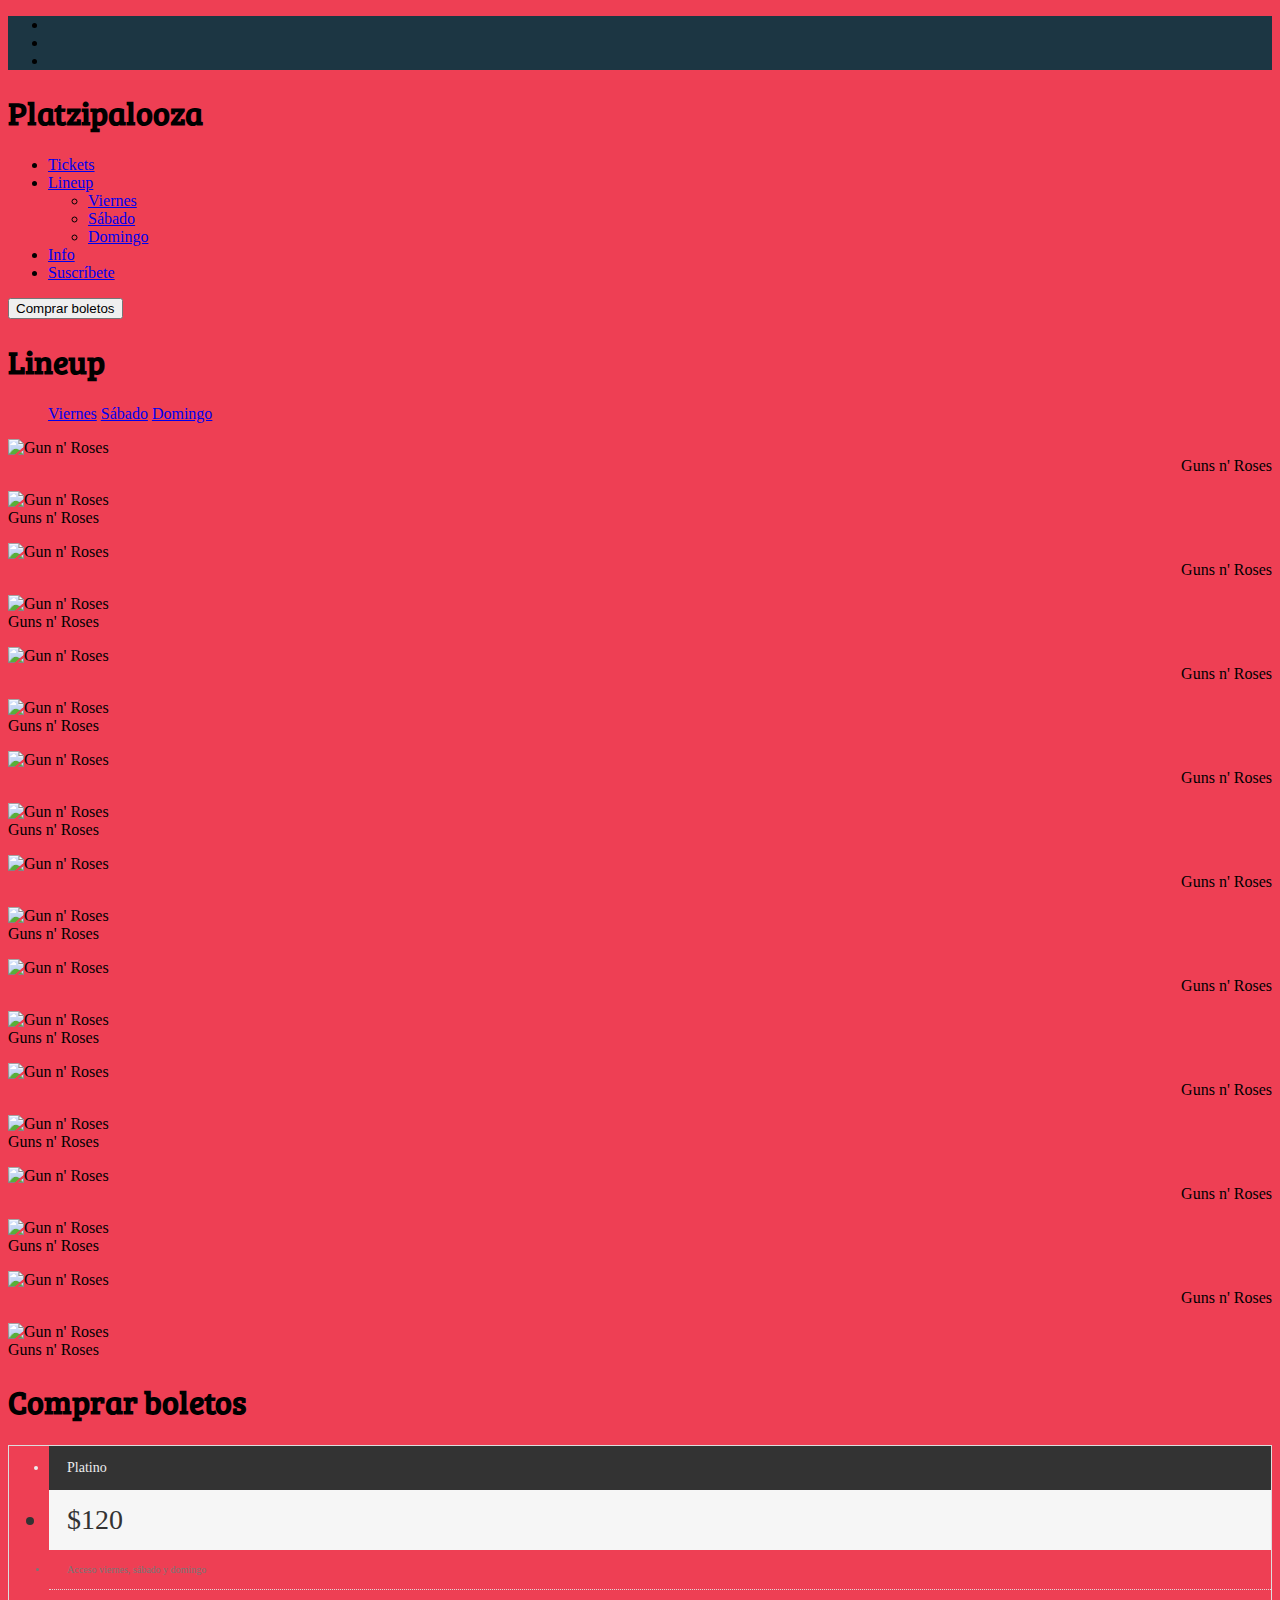
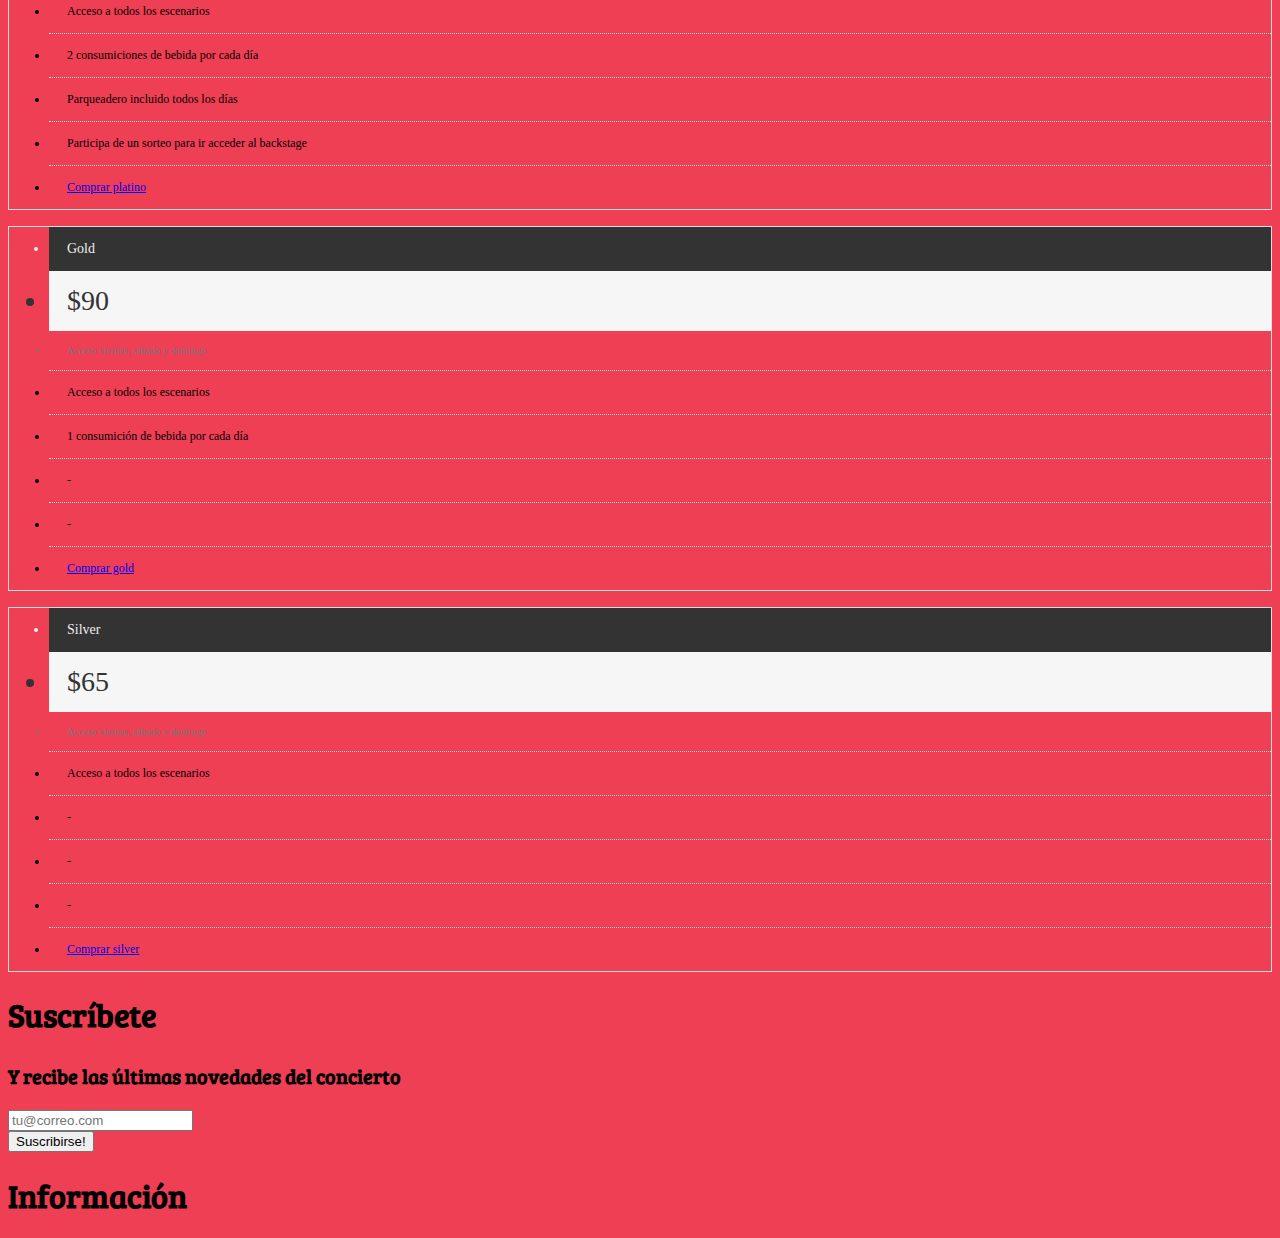
==== index.html @ 81c74a3b "Formulario de Suscribirse" ====
<!doctype html>
<html class="no-js" lang="en" dir="ltr">
  <head>
    <meta charset="utf-8">
    <meta http-equiv="x-ua-compatible" content="ie=edge">
    <meta name="viewport" content="width=device-width, initial-scale=1.0">
    <title>Platzipalooza</title>
    <link rel="stylesheet" href="icons/foundation-icons.css" />
    <link rel="stylesheet" href="css/foundation-flex.css">
    <link href="https://fonts.googleapis.com/css?family=Bree+Serif|Ravi+Prakash" rel="stylesheet">
    <link rel="stylesheet" href="css/app.css">
  </head>
  <body>
    
    <!-- Social -->

    <section id="social-container">
      <div class="row">
        <ul class="menu column align-center">
          <li><a href="#"><i class="fi-social-facebook"></i></a></li>
          <li><a href="#"><i class="fi-social-twitter"></i></a></li>
          <li><a href="#"><i class="fi-social-instagram"></i></a></li>
        </ul>
      </div>
    </section>
    
    <!-- Logo -->

    <section id="logo-container">
      <div class="callout text-center">
        <h1 class="logo">Platzipalooza</h1>
      </div>
    </section>

    <!-- Main menu -->

    <section id="menu-container">
      <ul class="dropdown menu align-spaced" data-dropdown-menu>
        <li><a href="#">Tickets</a></li>
        <li>
          <a href="#">Lineup</a>
          <ul class="menu">
            <li><a href="#">Viernes</a></li>
            <li><a href="#">Sábado</a></li>
            <li><a href="#">Domingo</a></li>
          </ul>
        </li>
        <li><a href="#">Info</a></li>
        <li><a href="#">Suscríbete</a></li>
      </ul>
    </section>

    <!-- Comprar tickets -->

    <section id="tickets-container">
      <div class="callout large text-center">
        <button class="hollow large button">Comprar boletos</button>
      </div>
    </section>

    <!-- Lineup -->

    <section id="lineup-container">
      <h1 class="text-center">Lineup</h1>
      
      <!-- Tabs -->
      <ul class="tabs text-center" data-tabs id="lineup-tabs">
        <li class="tabs-title is-active">
          <a href="#panelViernes" aria-selected="true">Viernes</a>
        </li>
        <li class="tabs-title"><a href="#panelSabado">Sábado</a></li>
        <li class="tabs-title"><a href="#panelDomingo">Domingo</a></li>
      </ul>

      <!-- Tabs content -->
      <div class="tabs-content" data-tabs-content="lineup-tabs">
        <div class="tabs-panel is-active" id="panelViernes">
          <div class="row">
            
            <div class="small-12 medium-6 column">
              <div class="orbit-container">
                <div class="orbit-slide">
                  <img class="orbit-image" src="http://i2.mirror.co.uk/incoming/article675034.ece/ALTERNATES/s615/Axl-Rose-and-Slash-of-Guns-N-Roses-perform-live-at-Rock-In-Rio-II-on-January-15-1991.jpg" alt="Gun n' Roses">
                  <figcaption class="orbit-caption">Guns n' Roses</figcaption>
                </div>
              </div>
            </div>
            
            <div class="small-12 medium-6 column">
              <div class="orbit-container">
                <div class="orbit-slide">
                  <img class="orbit-image" src="http://i2.mirror.co.uk/incoming/article675034.ece/ALTERNATES/s615/Axl-Rose-and-Slash-of-Guns-N-Roses-perform-live-at-Rock-In-Rio-II-on-January-15-1991.jpg" alt="Gun n' Roses">
                  <figcaption class="orbit-caption">Guns n' Roses</figcaption>
                </div>
              </div>
            </div>
            
            <div class="small-12 medium-6 column">
              <div class="orbit-container">
                <div class="orbit-slide">
                  <img class="orbit-image" src="http://i2.mirror.co.uk/incoming/article675034.ece/ALTERNATES/s615/Axl-Rose-and-Slash-of-Guns-N-Roses-perform-live-at-Rock-In-Rio-II-on-January-15-1991.jpg" alt="Gun n' Roses">
                  <figcaption class="orbit-caption">Guns n' Roses</figcaption>
                </div>
              </div>
            </div>
            
            <div class="small-12 medium-6 column">
              <div class="orbit-container">
                <div class="orbit-slide">
                  <img class="orbit-image" src="http://i2.mirror.co.uk/incoming/article675034.ece/ALTERNATES/s615/Axl-Rose-and-Slash-of-Guns-N-Roses-perform-live-at-Rock-In-Rio-II-on-January-15-1991.jpg" alt="Gun n' Roses">
                  <figcaption class="orbit-caption">Guns n' Roses</figcaption>
                </div>
              </div>
            </div>
            
            <div class="small-12 medium-6 column">
              <div class="orbit-container">
                <div class="orbit-slide">
                  <img class="orbit-image" src="http://i2.mirror.co.uk/incoming/article675034.ece/ALTERNATES/s615/Axl-Rose-and-Slash-of-Guns-N-Roses-perform-live-at-Rock-In-Rio-II-on-January-15-1991.jpg" alt="Gun n' Roses">
                  <figcaption class="orbit-caption">Guns n' Roses</figcaption>
                </div>
              </div>
            </div>
            
            <div class="small-12 medium-6 column">
              <div class="orbit-container">
                <div class="orbit-slide">
                  <img class="orbit-image" src="http://i2.mirror.co.uk/incoming/article675034.ece/ALTERNATES/s615/Axl-Rose-and-Slash-of-Guns-N-Roses-perform-live-at-Rock-In-Rio-II-on-January-15-1991.jpg" alt="Gun n' Roses">
                  <figcaption class="orbit-caption">Guns n' Roses</figcaption>
                </div>
              </div>
            </div>

          </div>
        </div>
        <div class="tabs-panel" id="panelSabado">
          <div class="row">
            
            <div class="small-12 medium-6 column">
              <div class="orbit-container">
                <div class="orbit-slide">
                  <img class="orbit-image" src="http://i2.mirror.co.uk/incoming/article675034.ece/ALTERNATES/s615/Axl-Rose-and-Slash-of-Guns-N-Roses-perform-live-at-Rock-In-Rio-II-on-January-15-1991.jpg" alt="Gun n' Roses">
                  <figcaption class="orbit-caption">Guns n' Roses</figcaption>
                </div>
              </div>
            </div>
            
            <div class="small-12 medium-6 column">
              <div class="orbit-container">
                <div class="orbit-slide">
                  <img class="orbit-image" src="http://i2.mirror.co.uk/incoming/article675034.ece/ALTERNATES/s615/Axl-Rose-and-Slash-of-Guns-N-Roses-perform-live-at-Rock-In-Rio-II-on-January-15-1991.jpg" alt="Gun n' Roses">
                  <figcaption class="orbit-caption">Guns n' Roses</figcaption>
                </div>
              </div>
            </div>
            
            <div class="small-12 medium-6 column">
              <div class="orbit-container">
                <div class="orbit-slide">
                  <img class="orbit-image" src="http://i2.mirror.co.uk/incoming/article675034.ece/ALTERNATES/s615/Axl-Rose-and-Slash-of-Guns-N-Roses-perform-live-at-Rock-In-Rio-II-on-January-15-1991.jpg" alt="Gun n' Roses">
                  <figcaption class="orbit-caption">Guns n' Roses</figcaption>
                </div>
              </div>
            </div>
            
            <div class="small-12 medium-6 column">
              <div class="orbit-container">
                <div class="orbit-slide">
                  <img class="orbit-image" src="http://i2.mirror.co.uk/incoming/article675034.ece/ALTERNATES/s615/Axl-Rose-and-Slash-of-Guns-N-Roses-perform-live-at-Rock-In-Rio-II-on-January-15-1991.jpg" alt="Gun n' Roses">
                  <figcaption class="orbit-caption">Guns n' Roses</figcaption>
                </div>
              </div>
            </div>
            
            <div class="small-12 medium-6 column">
              <div class="orbit-container">
                <div class="orbit-slide">
                  <img class="orbit-image" src="http://i2.mirror.co.uk/incoming/article675034.ece/ALTERNATES/s615/Axl-Rose-and-Slash-of-Guns-N-Roses-perform-live-at-Rock-In-Rio-II-on-January-15-1991.jpg" alt="Gun n' Roses">
                  <figcaption class="orbit-caption">Guns n' Roses</figcaption>
                </div>
              </div>
            </div>
            
            <div class="small-12 medium-6 column">
              <div class="orbit-container">
                <div class="orbit-slide">
                  <img class="orbit-image" src="http://i2.mirror.co.uk/incoming/article675034.ece/ALTERNATES/s615/Axl-Rose-and-Slash-of-Guns-N-Roses-perform-live-at-Rock-In-Rio-II-on-January-15-1991.jpg" alt="Gun n' Roses">
                  <figcaption class="orbit-caption">Guns n' Roses</figcaption>
                </div>
              </div>
            </div>
            
          </div>
        </div>
        <div class="tabs-panel" id="panelDomingo">
          <div class="row">
            
            <div class="small-12 medium-6 column">
              <div class="orbit-container">
                <div class="orbit-slide">
                  <img class="orbit-image" src="http://i2.mirror.co.uk/incoming/article675034.ece/ALTERNATES/s615/Axl-Rose-and-Slash-of-Guns-N-Roses-perform-live-at-Rock-In-Rio-II-on-January-15-1991.jpg" alt="Gun n' Roses">
                  <figcaption class="orbit-caption">Guns n' Roses</figcaption>
                </div>
              </div>
            </div>
            
            <div class="small-12 medium-6 column">
              <div class="orbit-container">
                <div class="orbit-slide">
                  <img class="orbit-image" src="http://i2.mirror.co.uk/incoming/article675034.ece/ALTERNATES/s615/Axl-Rose-and-Slash-of-Guns-N-Roses-perform-live-at-Rock-In-Rio-II-on-January-15-1991.jpg" alt="Gun n' Roses">
                  <figcaption class="orbit-caption">Guns n' Roses</figcaption>
                </div>
              </div>
            </div>
            
            <div class="small-12 medium-6 column">
              <div class="orbit-container">
                <div class="orbit-slide">
                  <img class="orbit-image" src="http://i2.mirror.co.uk/incoming/article675034.ece/ALTERNATES/s615/Axl-Rose-and-Slash-of-Guns-N-Roses-perform-live-at-Rock-In-Rio-II-on-January-15-1991.jpg" alt="Gun n' Roses">
                  <figcaption class="orbit-caption">Guns n' Roses</figcaption>
                </div>
              </div>
            </div>
            
            <div class="small-12 medium-6 column">
              <div class="orbit-container">
                <div class="orbit-slide">
                  <img class="orbit-image" src="http://i2.mirror.co.uk/incoming/article675034.ece/ALTERNATES/s615/Axl-Rose-and-Slash-of-Guns-N-Roses-perform-live-at-Rock-In-Rio-II-on-January-15-1991.jpg" alt="Gun n' Roses">
                  <figcaption class="orbit-caption">Guns n' Roses</figcaption>
                </div>
              </div>
            </div>
            
            <div class="small-12 medium-6 column">
              <div class="orbit-container">
                <div class="orbit-slide">
                  <img class="orbit-image" src="http://i2.mirror.co.uk/incoming/article675034.ece/ALTERNATES/s615/Axl-Rose-and-Slash-of-Guns-N-Roses-perform-live-at-Rock-In-Rio-II-on-January-15-1991.jpg" alt="Gun n' Roses">
                  <figcaption class="orbit-caption">Guns n' Roses</figcaption>
                </div>
              </div>
            </div>
            
            <div class="small-12 medium-6 column">
              <div class="orbit-container">
                <div class="orbit-slide">
                  <img class="orbit-image" src="http://i2.mirror.co.uk/incoming/article675034.ece/ALTERNATES/s615/Axl-Rose-and-Slash-of-Guns-N-Roses-perform-live-at-Rock-In-Rio-II-on-January-15-1991.jpg" alt="Gun n' Roses">
                  <figcaption class="orbit-caption">Guns n' Roses</figcaption>
                </div>
              </div>
            </div>
            
          </div>
        </div>
      </div>
    </section>

    <section id="tickets-container">
      <h1 class="text-center">Comprar boletos</h1>
      <div class="row" data-equalizer data-equalize-on="small">
        <div class="column small-10 small-offset-1 medium-6 medium-offset-3">
          <ul class="pricing-table no-bullet text-center">
            <li class="title">Platino</li>
            <li class="price">$120</li>
            <li class="description">Acceso viernes, sábado y domingo</li>
            <li>Acceso a todos los escenarios</li>
            <li>2 consumiciones de bebida por cada día</li>
            <li>Parqueadero incluido todos los días</li>
            <li>Participa de un sorteo para ir acceder al backstage</li>
            <li><a class="button" href="#">Comprar platino</a></li>
          </ul>
        </div>
        <div class="column small-6 medium-4 medium-offset-2">
          <ul class="pricing-table no-bullet text-center">
            <li class="title">Gold</li>
            <li class="price">$90</li>
            <li class="description">Acceso viernes, sábado y domingo</li>
            <li>Acceso a todos los escenarios</li>
            <li data-equalizer-watch>1 consumición de bebida por cada día</li>
            <li>-</li>
            <li>-</li>
            <li><a class="button" href="#">Comprar gold</a></li>
          </ul>
        </div>
        <div class="column small-6 medium-4">
          <ul class="pricing-table no-bullet text-center">
            <li class="title">Silver</li>
            <li class="price">$65</li>
            <li class="description">Acceso viernes, sábado y domingo</li>
            <li>Acceso a todos los escenarios</li>
            <li data-equalizer-watch>-</li>
            <li>-</li>
            <li>-</li>
            <li><a class="button" href="#">Comprar silver</a></li>
          </ul>
        </div>
      </div>
    </section>

    <!-- Suscribete -->
    <section id="suscribete">
      <h1 class="text-center">Suscríbete</h1>
      <h2 class="text-center"><small>Y recibe las últimas novedades del concierto</small></h2>
      <form action="" method="POST">
        <div class="row columns small-12 medium-6">
          <div class="input-group">
            <span class="input-group-label"><i class="fi-mail"></i></span>
            <input class="input-group-field" type="email" placeholder="tu@correo.com">
            <div class="input-group-button">
              <input type="submit" class="button" value="Suscribirse!">
            </div>
          </div>
        </div>
      </form>
    </section>

    <!-- Info -->
    <section id="info-container">
      <h1 class="text-center">Información</h1>
      <div class="info-map" data-interchange="[assets/maps/map-small.html, small], [assets/maps/map.html, medium]"></div>
    </section>

    <script src="js/vendor/jquery.js"></script>
    <script src="js/vendor/what-input.js"></script>
    <script src="js/vendor/foundation.js"></script>
    <script src="https://cdnjs.cloudflare.com/ajax/libs/wow/1.1.2/wow.min.js"></script>
    <script src="js/app.js"></script>
  </body>
</html>
---- css/app.css ----
body {
  background-color: #EE3F54;
}

h1, h2, h3, h4, h5, h6 {
  font-family: 'Bree Serif', serif;
}

#social-container {
  background: #1c3643;
}

#logo-container .callout {
  margin-bottom: 0;
}

.tabs-title {
  display: inline-block;
  float: none;
}

#lineup-container .orbit-container {
  margin-bottom: 1em;
}

#lineup-container .column:nth-child(odd) figcaption {
  text-align: right;
}

/* Pricing table */

.pricing-table {
  border: solid 1px #DDDDDD; }
  .pricing-table li {
    border-bottom: dotted 1px #DDDDDD;
    font-size: 0.75rem;
    padding: 0.875rem 1.125rem; }
    .pricing-table li:last-child {
      border-bottom: 0; }
  .pricing-table .title {
    background-color: #333333;
    color: #EEEEEE;
    font-size: 0.875rem;
    border-bottom: 0; }
  .pricing-table .price {
    background-color: #F6F6F6;
    color: #333333;
    font-size: 1.75rem;
    border-bottom: 0; }
  .pricing-table .description {
    color: #777777;
    font-size: 0.625rem; }
  .pricing-table .button {
    margin: 0; }
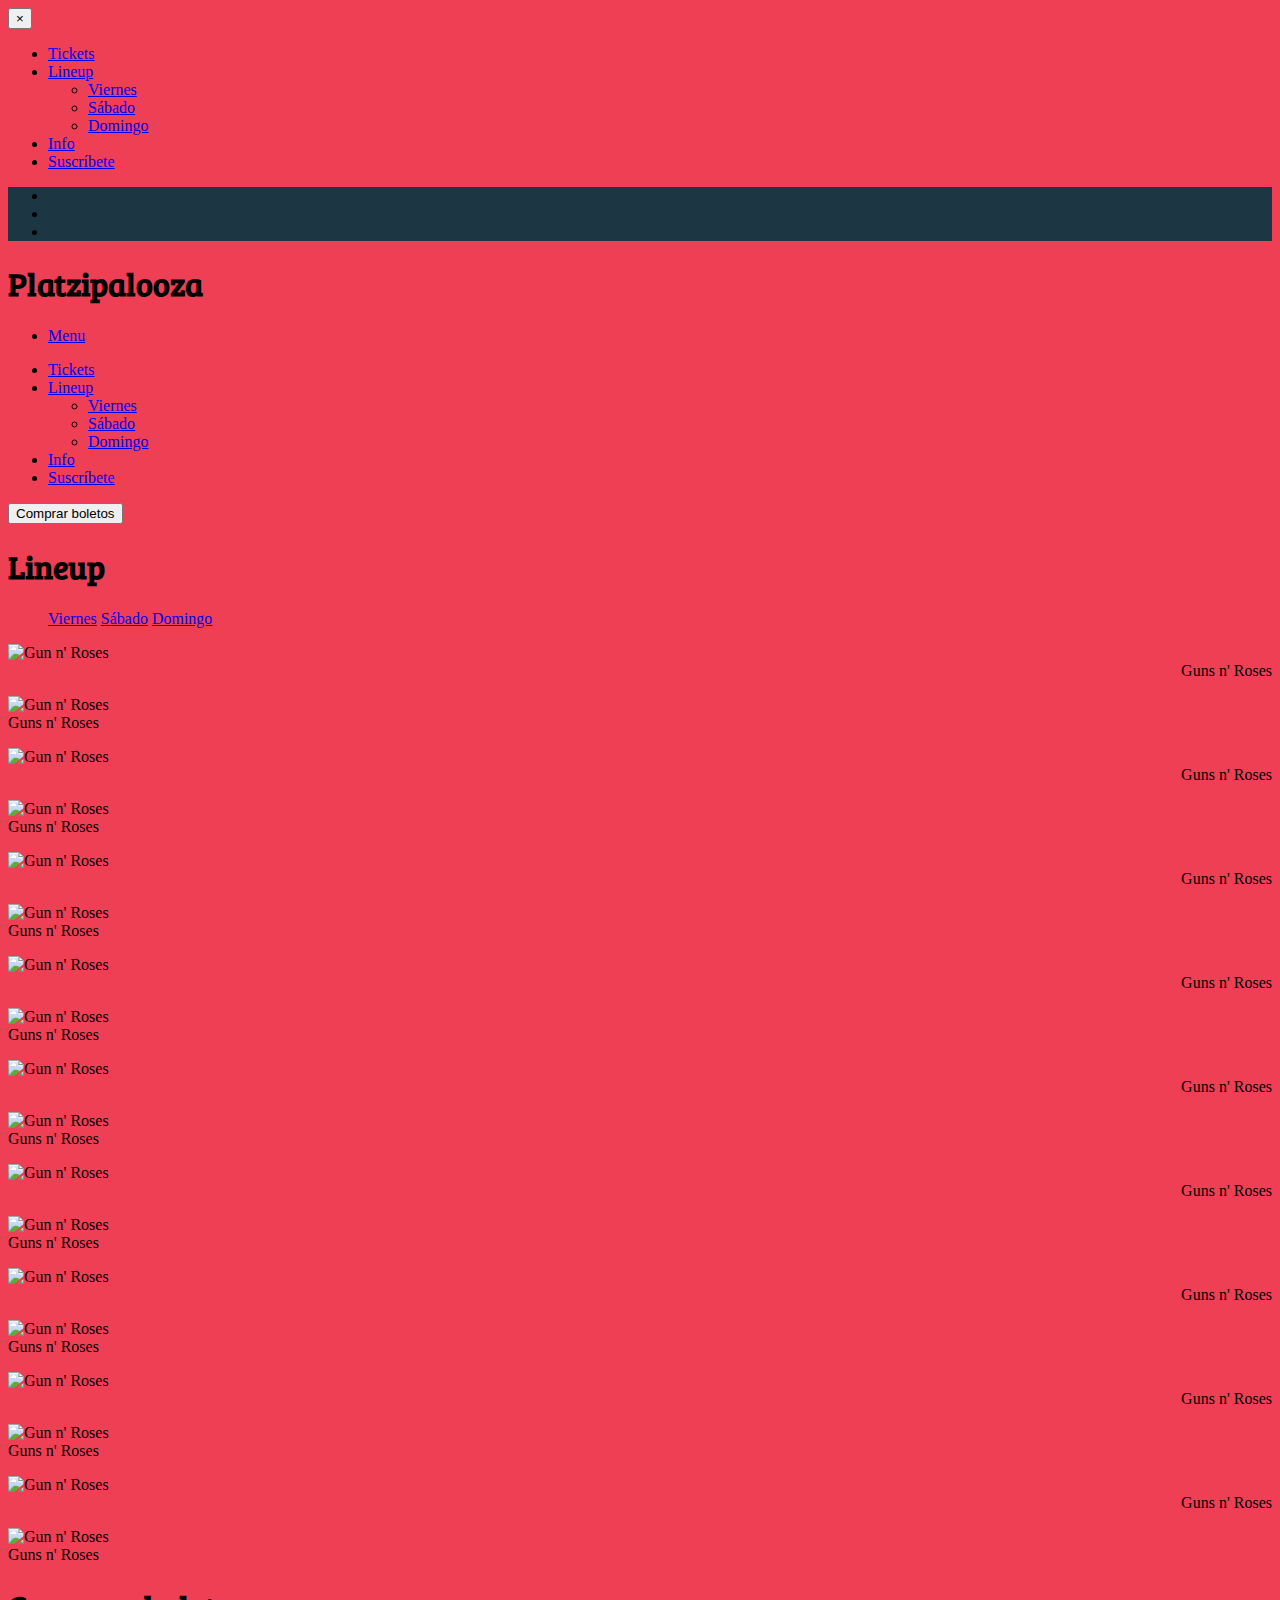
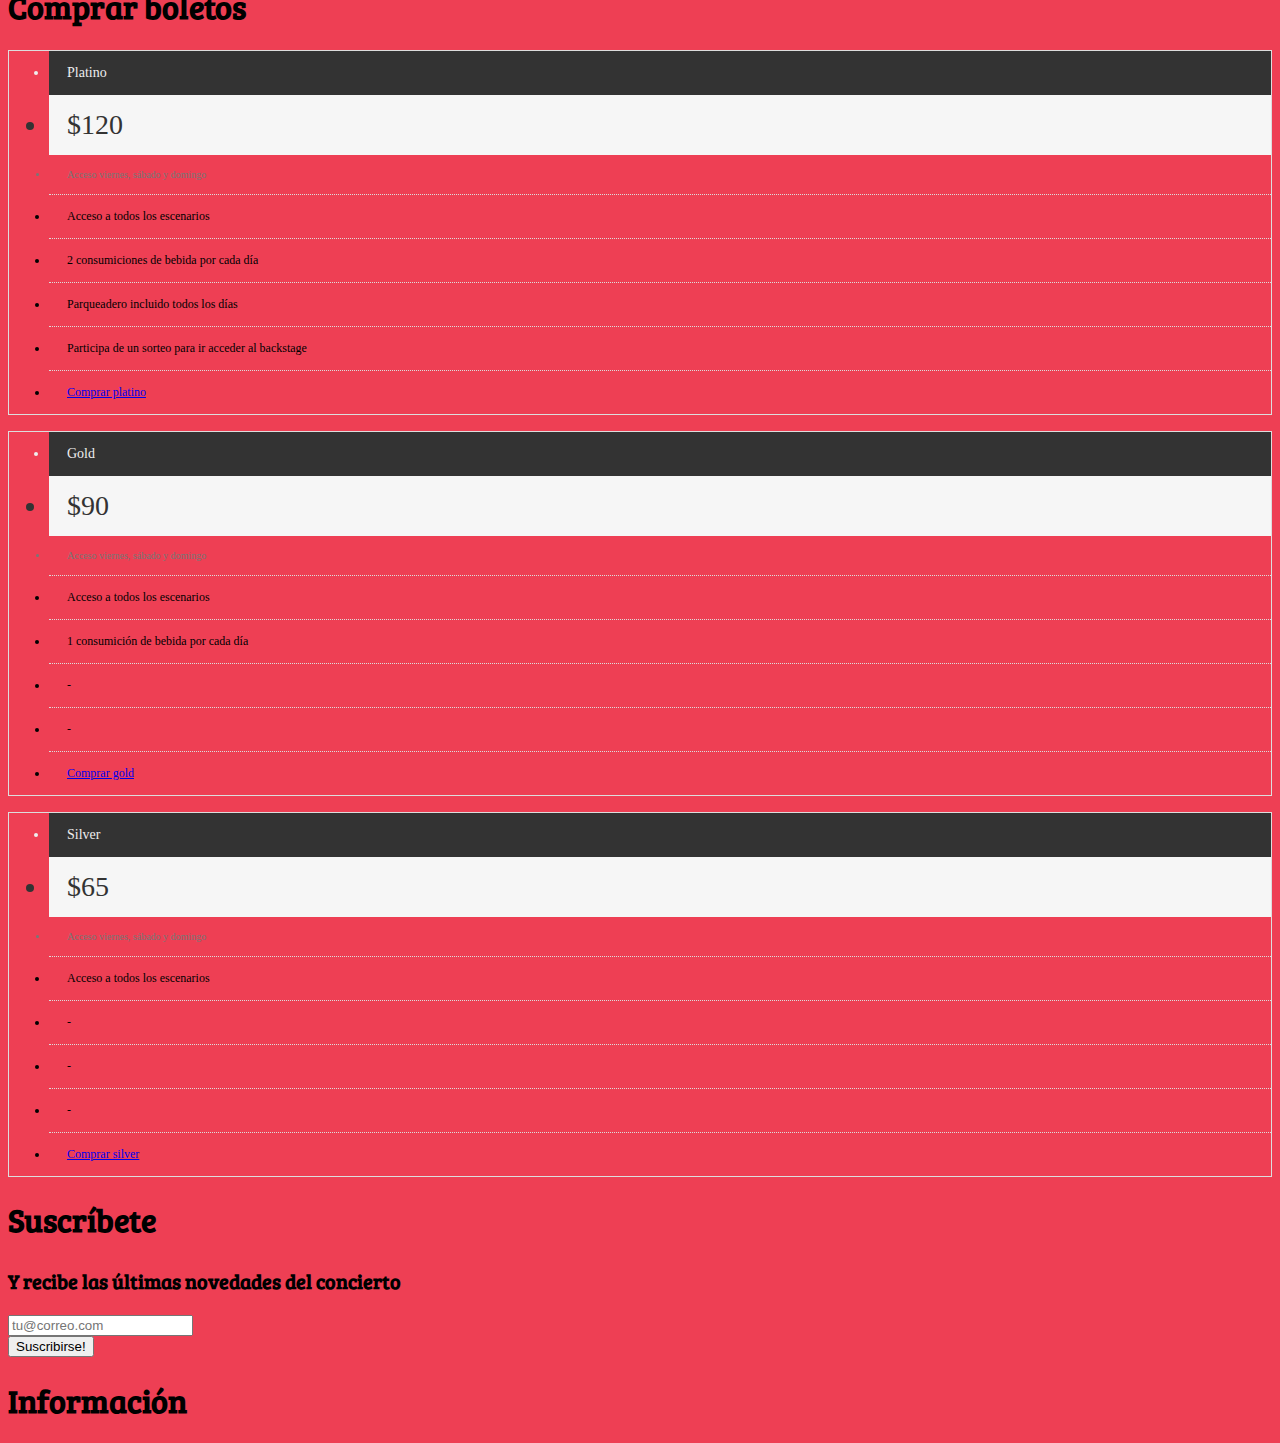
==== commit 6948c57d: "Agregar Drilldown para el menu OffCanvas" ====
--- a/index.html
+++ b/index.html
@@ -11,313 +11,368 @@
     <link rel="stylesheet" href="css/app.css">
   </head>
   <body>
-    
-    <!-- Social -->
-
-    <section id="social-container">
-      <div class="row">
-        <ul class="menu column align-center">
-          <li><a href="#"><i class="fi-social-facebook"></i></a></li>
-          <li><a href="#"><i class="fi-social-twitter"></i></a></li>
-          <li><a href="#"><i class="fi-social-instagram"></i></a></li>
-        </ul>
-      </div>
-    </section>
-    
-    <!-- Logo -->
-
-    <section id="logo-container">
-      <div class="callout text-center">
-        <h1 class="logo">Platzipalooza</h1>
-      </div>
-    </section>
-
-    <!-- Main menu -->
-
-    <section id="menu-container">
-      <ul class="dropdown menu align-spaced" data-dropdown-menu>
-        <li><a href="#">Tickets</a></li>
-        <li>
-          <a href="#">Lineup</a>
-          <ul class="menu">
-            <li><a href="#">Viernes</a></li>
-            <li><a href="#">Sábado</a></li>
-            <li><a href="#">Domingo</a></li>
-          </ul>
-        </li>
-        <li><a href="#">Info</a></li>
-        <li><a href="#">Suscríbete</a></li>
-      </ul>
-    </section>
-
-    <!-- Comprar tickets -->
-
-    <section id="tickets-container">
-      <div class="callout large text-center">
-        <button class="hollow large button">Comprar boletos</button>
-      </div>
-    </section>
-
-    <!-- Lineup -->
-
-    <section id="lineup-container">
-      <h1 class="text-center">Lineup</h1>
-      
-      <!-- Tabs -->
-      <ul class="tabs text-center" data-tabs id="lineup-tabs">
-        <li class="tabs-title is-active">
-          <a href="#panelViernes" aria-selected="true">Viernes</a>
-        </li>
-        <li class="tabs-title"><a href="#panelSabado">Sábado</a></li>
-        <li class="tabs-title"><a href="#panelDomingo">Domingo</a></li>
-      </ul>
-
-      <!-- Tabs content -->
-      <div class="tabs-content" data-tabs-content="lineup-tabs">
-        <div class="tabs-panel is-active" id="panelViernes">
-          <div class="row">
-            
-            <div class="small-12 medium-6 column">
-              <div class="orbit-container">
-                <div class="orbit-slide">
-                  <img class="orbit-image" src="http://i2.mirror.co.uk/incoming/article675034.ece/ALTERNATES/s615/Axl-Rose-and-Slash-of-Guns-N-Roses-perform-live-at-Rock-In-Rio-II-on-January-15-1991.jpg" alt="Gun n' Roses">
-                  <figcaption class="orbit-caption">Guns n' Roses</figcaption>
+
+    <!--  Off Canvas Menu  -->
+      <div class="off-canvas-wrapper">
+        <div class="off-canvas-wrapper-inner" data-off-canvas-wrapper >
+          <div class="off-canvas position-left" id="offCanvas" data-off-canvas>
+
+            <!-- Close button -->
+            <button class="close-button" aria-label="Close menu" type="button" data-close>
+              <span aria-hidden="true">&times;</span>
+            </button>
+
+            <!-- Menu -->
+            <nav data-magellan>
+              <ul class="vertical menu" data-drilldown>
+                <li>
+                  <a href="#tickets-container">Tickets</a>
+                </li>
+                <li>
+                  <a href="#">Lineup</a>
+                  <ul class="vertical menu">
+                    <li><a href="#viernes" data-toggle-dia="panelViernes">Viernes</a></li>
+                    <li><a href="#sabado" data-toggle-dia="panelSabado">Sábado</a></li>
+                    <li><a href="#domingo" data-toggle-dia="panelDomingo">Domingo</a></li>
+                  </ul>
+                </li>
+                <li><a href="#info-container">Info</a></li>
+                <li><a href="#suscribete-container">Suscríbete</a></li>
+              </ul>
+            </nav>
+
+          </div>
+
+          <div class="off-canvas-content" data-off-canvas-content>
+            <!-- Social -->
+
+            <section id="social-container">
+              <div class="row">
+                <ul class="menu column align-center">
+                  <li><a href="#"><i class="fi-social-facebook"></i></a></li>
+                  <li><a href="#"><i class="fi-social-twitter"></i></a></li>
+                  <li><a href="#"><i class="fi-social-instagram"></i></a></li>
+                </ul>
+              </div>
+            </section>
+
+            <!-- Logo -->
+
+            <section id="logo-container">
+              <div class="callout text-center">
+                <h1 class="logo">Platzipalooza</h1>
+              </div>
+            </section>
+
+            <!-- Main menu -->
+            <section data-sticky-container >
+              <div id="sticky" class="data-sticky" data-sticky data-options="marginTop:0;" data-top-anchor="150" data-sticky-on="small">
+                <nav id="menu-container" class="title-bar" data-magellan data-bar-offset="29">
+                  <ul class="menu align-spaced show-for-small-only">
+                    <li>
+                      <a href="#" data-toggle="offCanvas">Menu</a>
+                    </li>
+                  </ul>
+                  <ul class="dropdown menu align-spaced show-for-medium" data-dropdown-menu>
+                    <li>
+                      <a href="#tickets-container">Tickets</a>
+                    </li>
+                    <li>
+                      <a href="#lineup-container">Lineup</a>
+                      <ul class="menu">
+                        <li><a href="#viernes" data-toggle-dia="panelViernes">Viernes</a></li>
+                        <li><a href="#sabado" data-toggle-dia="panelSabado">Sábado</a></li>
+                        <li><a href="#domingo" data-toggle-dia="panelDomingo">Domingo</a></li>
+                      </ul>
+                    </li>
+                    <li><a href="#info-container">Info</a></li>
+                    <li><a href="#suscribete-container">Suscríbete</a></li>
+                  </ul>
+                </nav>
+              </div>
+            </section>
+
+            <div class="sections">
+
+              <!-- Comprar tickets -->
+
+              <section id="tickets-action">
+                <div class="callout large text-center">
+                  <button class="hollow large button">Comprar boletos</button>
                 </div>
-              </div>
+              </section>
+
+              <!-- Lineup -->
+
+              <section id="lineup-container" data-magellan-target="lineup-container">
+                <h1 class="text-center">Lineup</h1>
+
+                <!-- Tabs -->
+                <ul class="tabs text-center" data-tabs id="lineup-tabs">
+                  <li class="tabs-title is-active">
+                    <a href="#panelViernes" aria-selected="true" data-magellan-target="viernes" id="viernes">Viernes</a>
+                  </li>
+                  <li class="tabs-title">
+                    <a href="#panelSabado" data-magellan-target="sabado" id="sabado">Sábado</a>
+                  </li>
+                  <li class="tabs-title">
+                    <a href="#panelDomingo" data-magellan-target="domingo" id="domingo">Domingo</a>
+                  </li>
+                </ul>
+
+                <!-- Tabs content -->
+                <div class="tabs-content" data-tabs-content="lineup-tabs">
+                  <div class="tabs-panel is-active" id="panelViernes">
+                    <div class="row">
+
+                      <div class="small-12 medium-6 column">
+                        <div class="orbit-container">
+                          <div class="orbit-slide">
+                            <img class="orbit-image" src="http://i2.mirror.co.uk/incoming/article675034.ece/ALTERNATES/s615/Axl-Rose-and-Slash-of-Guns-N-Roses-perform-live-at-Rock-In-Rio-II-on-January-15-1991.jpg" alt="Gun n' Roses">
+                            <figcaption class="orbit-caption">Guns n' Roses</figcaption>
+                          </div>
+                        </div>
+                      </div>
+
+                      <div class="small-12 medium-6 column">
+                        <div class="orbit-container">
+                          <div class="orbit-slide">
+                            <img class="orbit-image" src="http://i2.mirror.co.uk/incoming/article675034.ece/ALTERNATES/s615/Axl-Rose-and-Slash-of-Guns-N-Roses-perform-live-at-Rock-In-Rio-II-on-January-15-1991.jpg" alt="Gun n' Roses">
+                            <figcaption class="orbit-caption">Guns n' Roses</figcaption>
+                          </div>
+                        </div>
+                      </div>
+
+                      <div class="small-12 medium-6 column">
+                        <div class="orbit-container">
+                          <div class="orbit-slide">
+                            <img class="orbit-image" src="http://i2.mirror.co.uk/incoming/article675034.ece/ALTERNATES/s615/Axl-Rose-and-Slash-of-Guns-N-Roses-perform-live-at-Rock-In-Rio-II-on-January-15-1991.jpg" alt="Gun n' Roses">
+                            <figcaption class="orbit-caption">Guns n' Roses</figcaption>
+                          </div>
+                        </div>
+                      </div>
+
+                      <div class="small-12 medium-6 column">
+                        <div class="orbit-container">
+                          <div class="orbit-slide">
+                            <img class="orbit-image" src="http://i2.mirror.co.uk/incoming/article675034.ece/ALTERNATES/s615/Axl-Rose-and-Slash-of-Guns-N-Roses-perform-live-at-Rock-In-Rio-II-on-January-15-1991.jpg" alt="Gun n' Roses">
+                            <figcaption class="orbit-caption">Guns n' Roses</figcaption>
+                          </div>
+                        </div>
+                      </div>
+
+                      <div class="small-12 medium-6 column">
+                        <div class="orbit-container">
+                          <div class="orbit-slide">
+                            <img class="orbit-image" src="http://i2.mirror.co.uk/incoming/article675034.ece/ALTERNATES/s615/Axl-Rose-and-Slash-of-Guns-N-Roses-perform-live-at-Rock-In-Rio-II-on-January-15-1991.jpg" alt="Gun n' Roses">
+                            <figcaption class="orbit-caption">Guns n' Roses</figcaption>
+                          </div>
+                        </div>
+                      </div>
+
+                      <div class="small-12 medium-6 column">
+                        <div class="orbit-container">
+                          <div class="orbit-slide">
+                            <img class="orbit-image" src="http://i2.mirror.co.uk/incoming/article675034.ece/ALTERNATES/s615/Axl-Rose-and-Slash-of-Guns-N-Roses-perform-live-at-Rock-In-Rio-II-on-January-15-1991.jpg" alt="Gun n' Roses">
+                            <figcaption class="orbit-caption">Guns n' Roses</figcaption>
+                          </div>
+                        </div>
+                      </div>
+
+                    </div>
+                  </div>
+                  <div class="tabs-panel" id="panelSabado">
+                    <div class="row">
+
+                      <div class="small-12 medium-6 column">
+                        <div class="orbit-container">
+                          <div class="orbit-slide">
+                            <img class="orbit-image" src="http://i2.mirror.co.uk/incoming/article675034.ece/ALTERNATES/s615/Axl-Rose-and-Slash-of-Guns-N-Roses-perform-live-at-Rock-In-Rio-II-on-January-15-1991.jpg" alt="Gun n' Roses">
+                            <figcaption class="orbit-caption">Guns n' Roses</figcaption>
+                          </div>
+                        </div>
+                      </div>
+
+                      <div class="small-12 medium-6 column">
+                        <div class="orbit-container">
+                          <div class="orbit-slide">
+                            <img class="orbit-image" src="http://i2.mirror.co.uk/incoming/article675034.ece/ALTERNATES/s615/Axl-Rose-and-Slash-of-Guns-N-Roses-perform-live-at-Rock-In-Rio-II-on-January-15-1991.jpg" alt="Gun n' Roses">
+                            <figcaption class="orbit-caption">Guns n' Roses</figcaption>
+                          </div>
+                        </div>
+                      </div>
+
+                      <div class="small-12 medium-6 column">
+                        <div class="orbit-container">
+                          <div class="orbit-slide">
+                            <img class="orbit-image" src="http://i2.mirror.co.uk/incoming/article675034.ece/ALTERNATES/s615/Axl-Rose-and-Slash-of-Guns-N-Roses-perform-live-at-Rock-In-Rio-II-on-January-15-1991.jpg" alt="Gun n' Roses">
+                            <figcaption class="orbit-caption">Guns n' Roses</figcaption>
+                          </div>
+                        </div>
+                      </div>
+
+                      <div class="small-12 medium-6 column">
+                        <div class="orbit-container">
+                          <div class="orbit-slide">
+                            <img class="orbit-image" src="http://i2.mirror.co.uk/incoming/article675034.ece/ALTERNATES/s615/Axl-Rose-and-Slash-of-Guns-N-Roses-perform-live-at-Rock-In-Rio-II-on-January-15-1991.jpg" alt="Gun n' Roses">
+                            <figcaption class="orbit-caption">Guns n' Roses</figcaption>
+                          </div>
+                        </div>
+                      </div>
+
+                      <div class="small-12 medium-6 column">
+                        <div class="orbit-container">
+                          <div class="orbit-slide">
+                            <img class="orbit-image" src="http://i2.mirror.co.uk/incoming/article675034.ece/ALTERNATES/s615/Axl-Rose-and-Slash-of-Guns-N-Roses-perform-live-at-Rock-In-Rio-II-on-January-15-1991.jpg" alt="Gun n' Roses">
+                            <figcaption class="orbit-caption">Guns n' Roses</figcaption>
+                          </div>
+                        </div>
+                      </div>
+
+                      <div class="small-12 medium-6 column">
+                        <div class="orbit-container">
+                          <div class="orbit-slide">
+                            <img class="orbit-image" src="http://i2.mirror.co.uk/incoming/article675034.ece/ALTERNATES/s615/Axl-Rose-and-Slash-of-Guns-N-Roses-perform-live-at-Rock-In-Rio-II-on-January-15-1991.jpg" alt="Gun n' Roses">
+                            <figcaption class="orbit-caption">Guns n' Roses</figcaption>
+                          </div>
+                        </div>
+                      </div>
+
+                    </div>
+                  </div>
+                  <div class="tabs-panel" id="panelDomingo">
+                    <div class="row">
+
+                      <div class="small-12 medium-6 column">
+                        <div class="orbit-container">
+                          <div class="orbit-slide">
+                            <img class="orbit-image" src="http://i2.mirror.co.uk/incoming/article675034.ece/ALTERNATES/s615/Axl-Rose-and-Slash-of-Guns-N-Roses-perform-live-at-Rock-In-Rio-II-on-January-15-1991.jpg" alt="Gun n' Roses">
+                            <figcaption class="orbit-caption">Guns n' Roses</figcaption>
+                          </div>
+                        </div>
+                      </div>
+
+                      <div class="small-12 medium-6 column">
+                        <div class="orbit-container">
+                          <div class="orbit-slide">
+                            <img class="orbit-image" src="http://i2.mirror.co.uk/incoming/article675034.ece/ALTERNATES/s615/Axl-Rose-and-Slash-of-Guns-N-Roses-perform-live-at-Rock-In-Rio-II-on-January-15-1991.jpg" alt="Gun n' Roses">
+                            <figcaption class="orbit-caption">Guns n' Roses</figcaption>
+                          </div>
+                        </div>
+                      </div>
+
+                      <div class="small-12 medium-6 column">
+                        <div class="orbit-container">
+                          <div class="orbit-slide">
+                            <img class="orbit-image" src="http://i2.mirror.co.uk/incoming/article675034.ece/ALTERNATES/s615/Axl-Rose-and-Slash-of-Guns-N-Roses-perform-live-at-Rock-In-Rio-II-on-January-15-1991.jpg" alt="Gun n' Roses">
+                            <figcaption class="orbit-caption">Guns n' Roses</figcaption>
+                          </div>
+                        </div>
+                      </div>
+
+                      <div class="small-12 medium-6 column">
+                        <div class="orbit-container">
+                          <div class="orbit-slide">
+                            <img class="orbit-image" src="http://i2.mirror.co.uk/incoming/article675034.ece/ALTERNATES/s615/Axl-Rose-and-Slash-of-Guns-N-Roses-perform-live-at-Rock-In-Rio-II-on-January-15-1991.jpg" alt="Gun n' Roses">
+                            <figcaption class="orbit-caption">Guns n' Roses</figcaption>
+                          </div>
+                        </div>
+                      </div>
+
+                      <div class="small-12 medium-6 column">
+                        <div class="orbit-container">
+                          <div class="orbit-slide">
+                            <img class="orbit-image" src="http://i2.mirror.co.uk/incoming/article675034.ece/ALTERNATES/s615/Axl-Rose-and-Slash-of-Guns-N-Roses-perform-live-at-Rock-In-Rio-II-on-January-15-1991.jpg" alt="Gun n' Roses">
+                            <figcaption class="orbit-caption">Guns n' Roses</figcaption>
+                          </div>
+                        </div>
+                      </div>
+
+                      <div class="small-12 medium-6 column">
+                        <div class="orbit-container">
+                          <div class="orbit-slide">
+                            <img class="orbit-image" src="http://i2.mirror.co.uk/incoming/article675034.ece/ALTERNATES/s615/Axl-Rose-and-Slash-of-Guns-N-Roses-perform-live-at-Rock-In-Rio-II-on-January-15-1991.jpg" alt="Gun n' Roses">
+                            <figcaption class="orbit-caption">Guns n' Roses</figcaption>
+                          </div>
+                        </div>
+                      </div>
+
+                    </div>
+                  </div>
+                </div>
+              </section>
+
+              <section id="tickets-container" data-magellan-target="tickets-container">
+                <h1 class="text-center">Comprar boletos</h1>
+                <div class="row" data-equalizer data-equalize-on="small">
+                  <div class="column small-10 small-offset-1 medium-6 medium-offset-3">
+                    <ul class="pricing-table no-bullet text-center">
+                      <li class="title">Platino</li>
+                      <li class="price">$120</li>
+                      <li class="description">Acceso viernes, sábado y domingo</li>
+                      <li>Acceso a todos los escenarios</li>
+                      <li>2 consumiciones de bebida por cada día</li>
+                      <li>Parqueadero incluido todos los días</li>
+                      <li>Participa de un sorteo para ir acceder al backstage</li>
+                      <li><a class="button" href="#">Comprar platino</a></li>
+                    </ul>
+                  </div>
+                  <div class="column small-6 medium-4 medium-offset-2">
+                    <ul class="pricing-table no-bullet text-center">
+                      <li class="title">Gold</li>
+                      <li class="price">$90</li>
+                      <li class="description">Acceso viernes, sábado y domingo</li>
+                      <li>Acceso a todos los escenarios</li>
+                      <li data-equalizer-watch>1 consumición de bebida por cada día</li>
+                      <li>-</li>
+                      <li>-</li>
+                      <li><a class="button" href="#">Comprar gold</a></li>
+                    </ul>
+                  </div>
+                  <div class="column small-6 medium-4">
+                    <ul class="pricing-table no-bullet text-center">
+                      <li class="title">Silver</li>
+                      <li class="price">$65</li>
+                      <li class="description">Acceso viernes, sábado y domingo</li>
+                      <li>Acceso a todos los escenarios</li>
+                      <li data-equalizer-watch>-</li>
+                      <li>-</li>
+                      <li>-</li>
+                      <li><a class="button" href="#">Comprar silver</a></li>
+                    </ul>
+                  </div>
+                </div>
+              </section>
+
+              <!-- Suscribete -->
+              <section id="suscribete-container" data-magellan-target="suscribete-container">
+                <h1 class="text-center">Suscríbete</h1>
+                <h2 class="text-center"><small>Y recibe las últimas novedades del concierto</small></h2>
+                <form action="" method="POST">
+                  <div class="row columns small-12 medium-6">
+                    <div class="input-group">
+                      <span class="input-group-label"><i class="fi-mail"></i></span>
+                      <input class="input-group-field" type="email" placeholder="tu@correo.com">
+                      <div class="input-group-button">
+                        <input type="submit" class="button" value="Suscribirse!">
+                      </div>
+                    </div>
+                  </div>
+                </form>
+              </section>
+
+              <!-- Info -->
+              <section id="info-container" data-magellan-target="info-container">
+                <h1 class="text-center">Información</h1>
+                <div class="info-map" data-interchange="[assets/maps/map-small.html, small], [assets/maps/map.html, medium]"></div>
+              </section>
+
             </div>
-            
-            <div class="small-12 medium-6 column">
-              <div class="orbit-container">
-                <div class="orbit-slide">
-                  <img class="orbit-image" src="http://i2.mirror.co.uk/incoming/article675034.ece/ALTERNATES/s615/Axl-Rose-and-Slash-of-Guns-N-Roses-perform-live-at-Rock-In-Rio-II-on-January-15-1991.jpg" alt="Gun n' Roses">
-                  <figcaption class="orbit-caption">Guns n' Roses</figcaption>
-                </div>
-              </div>
-            </div>
-            
-            <div class="small-12 medium-6 column">
-              <div class="orbit-container">
-                <div class="orbit-slide">
-                  <img class="orbit-image" src="http://i2.mirror.co.uk/incoming/article675034.ece/ALTERNATES/s615/Axl-Rose-and-Slash-of-Guns-N-Roses-perform-live-at-Rock-In-Rio-II-on-January-15-1991.jpg" alt="Gun n' Roses">
-                  <figcaption class="orbit-caption">Guns n' Roses</figcaption>
-                </div>
-              </div>
-            </div>
-            
-            <div class="small-12 medium-6 column">
-              <div class="orbit-container">
-                <div class="orbit-slide">
-                  <img class="orbit-image" src="http://i2.mirror.co.uk/incoming/article675034.ece/ALTERNATES/s615/Axl-Rose-and-Slash-of-Guns-N-Roses-perform-live-at-Rock-In-Rio-II-on-January-15-1991.jpg" alt="Gun n' Roses">
-                  <figcaption class="orbit-caption">Guns n' Roses</figcaption>
-                </div>
-              </div>
-            </div>
-            
-            <div class="small-12 medium-6 column">
-              <div class="orbit-container">
-                <div class="orbit-slide">
-                  <img class="orbit-image" src="http://i2.mirror.co.uk/incoming/article675034.ece/ALTERNATES/s615/Axl-Rose-and-Slash-of-Guns-N-Roses-perform-live-at-Rock-In-Rio-II-on-January-15-1991.jpg" alt="Gun n' Roses">
-                  <figcaption class="orbit-caption">Guns n' Roses</figcaption>
-                </div>
-              </div>
-            </div>
-            
-            <div class="small-12 medium-6 column">
-              <div class="orbit-container">
-                <div class="orbit-slide">
-                  <img class="orbit-image" src="http://i2.mirror.co.uk/incoming/article675034.ece/ALTERNATES/s615/Axl-Rose-and-Slash-of-Guns-N-Roses-perform-live-at-Rock-In-Rio-II-on-January-15-1991.jpg" alt="Gun n' Roses">
-                  <figcaption class="orbit-caption">Guns n' Roses</figcaption>
-                </div>
-              </div>
-            </div>
-
-          </div>
-        </div>
-        <div class="tabs-panel" id="panelSabado">
-          <div class="row">
-            
-            <div class="small-12 medium-6 column">
-              <div class="orbit-container">
-                <div class="orbit-slide">
-                  <img class="orbit-image" src="http://i2.mirror.co.uk/incoming/article675034.ece/ALTERNATES/s615/Axl-Rose-and-Slash-of-Guns-N-Roses-perform-live-at-Rock-In-Rio-II-on-January-15-1991.jpg" alt="Gun n' Roses">
-                  <figcaption class="orbit-caption">Guns n' Roses</figcaption>
-                </div>
-              </div>
-            </div>
-            
-            <div class="small-12 medium-6 column">
-              <div class="orbit-container">
-                <div class="orbit-slide">
-                  <img class="orbit-image" src="http://i2.mirror.co.uk/incoming/article675034.ece/ALTERNATES/s615/Axl-Rose-and-Slash-of-Guns-N-Roses-perform-live-at-Rock-In-Rio-II-on-January-15-1991.jpg" alt="Gun n' Roses">
-                  <figcaption class="orbit-caption">Guns n' Roses</figcaption>
-                </div>
-              </div>
-            </div>
-            
-            <div class="small-12 medium-6 column">
-              <div class="orbit-container">
-                <div class="orbit-slide">
-                  <img class="orbit-image" src="http://i2.mirror.co.uk/incoming/article675034.ece/ALTERNATES/s615/Axl-Rose-and-Slash-of-Guns-N-Roses-perform-live-at-Rock-In-Rio-II-on-January-15-1991.jpg" alt="Gun n' Roses">
-                  <figcaption class="orbit-caption">Guns n' Roses</figcaption>
-                </div>
-              </div>
-            </div>
-            
-            <div class="small-12 medium-6 column">
-              <div class="orbit-container">
-                <div class="orbit-slide">
-                  <img class="orbit-image" src="http://i2.mirror.co.uk/incoming/article675034.ece/ALTERNATES/s615/Axl-Rose-and-Slash-of-Guns-N-Roses-perform-live-at-Rock-In-Rio-II-on-January-15-1991.jpg" alt="Gun n' Roses">
-                  <figcaption class="orbit-caption">Guns n' Roses</figcaption>
-                </div>
-              </div>
-            </div>
-            
-            <div class="small-12 medium-6 column">
-              <div class="orbit-container">
-                <div class="orbit-slide">
-                  <img class="orbit-image" src="http://i2.mirror.co.uk/incoming/article675034.ece/ALTERNATES/s615/Axl-Rose-and-Slash-of-Guns-N-Roses-perform-live-at-Rock-In-Rio-II-on-January-15-1991.jpg" alt="Gun n' Roses">
-                  <figcaption class="orbit-caption">Guns n' Roses</figcaption>
-                </div>
-              </div>
-            </div>
-            
-            <div class="small-12 medium-6 column">
-              <div class="orbit-container">
-                <div class="orbit-slide">
-                  <img class="orbit-image" src="http://i2.mirror.co.uk/incoming/article675034.ece/ALTERNATES/s615/Axl-Rose-and-Slash-of-Guns-N-Roses-perform-live-at-Rock-In-Rio-II-on-January-15-1991.jpg" alt="Gun n' Roses">
-                  <figcaption class="orbit-caption">Guns n' Roses</figcaption>
-                </div>
-              </div>
-            </div>
-            
-          </div>
-        </div>
-        <div class="tabs-panel" id="panelDomingo">
-          <div class="row">
-            
-            <div class="small-12 medium-6 column">
-              <div class="orbit-container">
-                <div class="orbit-slide">
-                  <img class="orbit-image" src="http://i2.mirror.co.uk/incoming/article675034.ece/ALTERNATES/s615/Axl-Rose-and-Slash-of-Guns-N-Roses-perform-live-at-Rock-In-Rio-II-on-January-15-1991.jpg" alt="Gun n' Roses">
-                  <figcaption class="orbit-caption">Guns n' Roses</figcaption>
-                </div>
-              </div>
-            </div>
-            
-            <div class="small-12 medium-6 column">
-              <div class="orbit-container">
-                <div class="orbit-slide">
-                  <img class="orbit-image" src="http://i2.mirror.co.uk/incoming/article675034.ece/ALTERNATES/s615/Axl-Rose-and-Slash-of-Guns-N-Roses-perform-live-at-Rock-In-Rio-II-on-January-15-1991.jpg" alt="Gun n' Roses">
-                  <figcaption class="orbit-caption">Guns n' Roses</figcaption>
-                </div>
-              </div>
-            </div>
-            
-            <div class="small-12 medium-6 column">
-              <div class="orbit-container">
-                <div class="orbit-slide">
-                  <img class="orbit-image" src="http://i2.mirror.co.uk/incoming/article675034.ece/ALTERNATES/s615/Axl-Rose-and-Slash-of-Guns-N-Roses-perform-live-at-Rock-In-Rio-II-on-January-15-1991.jpg" alt="Gun n' Roses">
-                  <figcaption class="orbit-caption">Guns n' Roses</figcaption>
-                </div>
-              </div>
-            </div>
-            
-            <div class="small-12 medium-6 column">
-              <div class="orbit-container">
-                <div class="orbit-slide">
-                  <img class="orbit-image" src="http://i2.mirror.co.uk/incoming/article675034.ece/ALTERNATES/s615/Axl-Rose-and-Slash-of-Guns-N-Roses-perform-live-at-Rock-In-Rio-II-on-January-15-1991.jpg" alt="Gun n' Roses">
-                  <figcaption class="orbit-caption">Guns n' Roses</figcaption>
-                </div>
-              </div>
-            </div>
-            
-            <div class="small-12 medium-6 column">
-              <div class="orbit-container">
-                <div class="orbit-slide">
-                  <img class="orbit-image" src="http://i2.mirror.co.uk/incoming/article675034.ece/ALTERNATES/s615/Axl-Rose-and-Slash-of-Guns-N-Roses-perform-live-at-Rock-In-Rio-II-on-January-15-1991.jpg" alt="Gun n' Roses">
-                  <figcaption class="orbit-caption">Guns n' Roses</figcaption>
-                </div>
-              </div>
-            </div>
-            
-            <div class="small-12 medium-6 column">
-              <div class="orbit-container">
-                <div class="orbit-slide">
-                  <img class="orbit-image" src="http://i2.mirror.co.uk/incoming/article675034.ece/ALTERNATES/s615/Axl-Rose-and-Slash-of-Guns-N-Roses-perform-live-at-Rock-In-Rio-II-on-January-15-1991.jpg" alt="Gun n' Roses">
-                  <figcaption class="orbit-caption">Guns n' Roses</figcaption>
-                </div>
-              </div>
-            </div>
-            
           </div>
         </div>
       </div>
-    </section>
-
-    <section id="tickets-container">
-      <h1 class="text-center">Comprar boletos</h1>
-      <div class="row" data-equalizer data-equalize-on="small">
-        <div class="column small-10 small-offset-1 medium-6 medium-offset-3">
-          <ul class="pricing-table no-bullet text-center">
-            <li class="title">Platino</li>
-            <li class="price">$120</li>
-            <li class="description">Acceso viernes, sábado y domingo</li>
-            <li>Acceso a todos los escenarios</li>
-            <li>2 consumiciones de bebida por cada día</li>
-            <li>Parqueadero incluido todos los días</li>
-            <li>Participa de un sorteo para ir acceder al backstage</li>
-            <li><a class="button" href="#">Comprar platino</a></li>
-          </ul>
-        </div>
-        <div class="column small-6 medium-4 medium-offset-2">
-          <ul class="pricing-table no-bullet text-center">
-            <li class="title">Gold</li>
-            <li class="price">$90</li>
-            <li class="description">Acceso viernes, sábado y domingo</li>
-            <li>Acceso a todos los escenarios</li>
-            <li data-equalizer-watch>1 consumición de bebida por cada día</li>
-            <li>-</li>
-            <li>-</li>
-            <li><a class="button" href="#">Comprar gold</a></li>
-          </ul>
-        </div>
-        <div class="column small-6 medium-4">
-          <ul class="pricing-table no-bullet text-center">
-            <li class="title">Silver</li>
-            <li class="price">$65</li>
-            <li class="description">Acceso viernes, sábado y domingo</li>
-            <li>Acceso a todos los escenarios</li>
-            <li data-equalizer-watch>-</li>
-            <li>-</li>
-            <li>-</li>
-            <li><a class="button" href="#">Comprar silver</a></li>
-          </ul>
-        </div>
-      </div>
-    </section>
-
-    <!-- Suscribete -->
-    <section id="suscribete">
-      <h1 class="text-center">Suscríbete</h1>
-      <h2 class="text-center"><small>Y recibe las últimas novedades del concierto</small></h2>
-      <form action="" method="POST">
-        <div class="row columns small-12 medium-6">
-          <div class="input-group">
-            <span class="input-group-label"><i class="fi-mail"></i></span>
-            <input class="input-group-field" type="email" placeholder="tu@correo.com">
-            <div class="input-group-button">
-              <input type="submit" class="button" value="Suscribirse!">
-            </div>
-          </div>
-        </div>
-      </form>
-    </section>
-
-    <!-- Info -->
-    <section id="info-container">
-      <h1 class="text-center">Información</h1>
-      <div class="info-map" data-interchange="[assets/maps/map-small.html, small], [assets/maps/map.html, medium]"></div>
-    </section>
+
+    <!-- /Off Canvas Menu  -->
 
     <script src="js/vendor/jquery.js"></script>
     <script src="js/vendor/what-input.js"></script>
@@ -325,4 +380,4 @@
     <script src="https://cdnjs.cloudflare.com/ajax/libs/wow/1.1.2/wow.min.js"></script>
     <script src="js/app.js"></script>
   </body>
-</html>
+</html>--- a/css/app.css
+++ b/css/app.css
@@ -52,3 +52,12 @@
     font-size: 0.625rem; }
   .pricing-table .button {
     margin: 0; }
+
+.info-map iframe {
+  width: 100%;
+}
+
+.data-sticky {
+  width: 100%;
+  z-index: 100;
+}